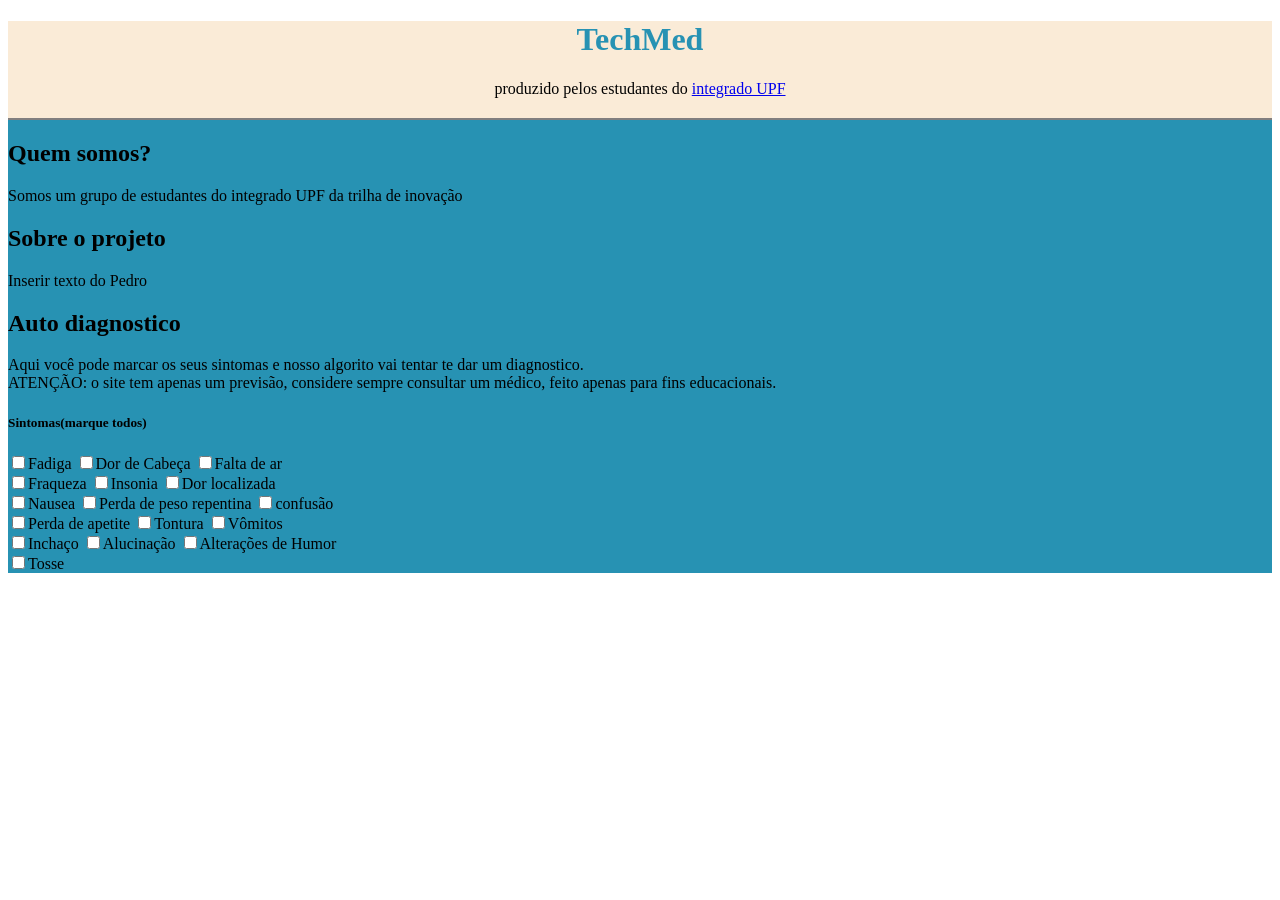
==== techmed_front.html @ 9df1e61e "Add files via upload" ====
<!DOCTYPE html>
<html lang="pt-BR">
<head>
    <meta charset="UTF-8">
    <title>Techmed</title>
    <link rel="stylesheet" href="techmed.css">
</head>
<body>
    <div class="branco">
    <h1>
        TechMed 
    </h1>
    <p class="ap">
        produzido pelos estudantes do 
        <a href="https://www.integradoupf.com.br/" target="_blank" rel="noopener noreferrer"> integrado UPF</a>
    </p>
    <div class="verde">
        <hr class="linha-separadora">
        <h2>
            Quem somos?
        </h2>
        <p>
            Somos um grupo de estudantes
            do integrado UPF da trilha de inovação
        </p>
        <h2>
            Sobre o projeto
        </h2>
        <p>
            Inserir texto  do Pedro
        </p>
        <h2>
            Auto diagnostico
        </h2>
        <p>
            Aqui você pode marcar os seus sintomas e nosso algorito vai tentar te dar um 
            diagnostico.<br>
            ATENÇÃO: o site tem apenas um previsão, considere sempre consultar um médico, feito
            apenas para fins educacionais.
        </p>
        <h5>Sintomas(marque todos)</h3>
        <input type="checkbox" placeholder="Fadiga">Fadiga
        <input type="checkbox" placeholder="Dor de Cabeça">Dor de Cabeça
        <input type="checkbox" placeholder="Falta de ar">Falta de ar
        <br>
        <input type="checkbox" placeholder="Fraqueza">Fraqueza
        <input type="checkbox" placeholder="Insonia">Insonia
        <input type="checkbox" placeholder="Dor">Dor localizada
        <br>
        <input type="checkbox" placeholder="Nausea">Nausea
        <input type="checkbox" placeholder="Perda de peso repentina">Perda de peso repentina
        <input type="checkbox" placeholder="Confusão">confusão
        <br>
        <input type="checkbox" placeholder="Perda apetite">Perda de apetite
        <input type="checkbox" placeholder="Tontura">Tontura
        <input type="checkbox" placeholder="Vomitos">Vômitos
        <br>
        <input type="checkbox" placeholder="Inchaco">Inchaço
        <input type="checkbox" placeholder="Alucinacao">Alucinação
        <input type="checkbox" placeholder="Humor">Alterações de Humor
        <br>
        <input type="checkbox" placeholder="Tosse">Tosse

    </div>
</body>
</html>
---- techmed.css ----
h1 {
    color: rgb(39, 146, 179);
    text-align: center;
}
.ap {
    text-align: center;
}
.linha-separadora {
  border: none;
  height: 2px;
  background-color: #817f7f;
  margin: 20px 0;
}
.branco {
    background-color: antiquewhite;
}
.verde {
    background-color: rgb(39, 146, 179) ;
}
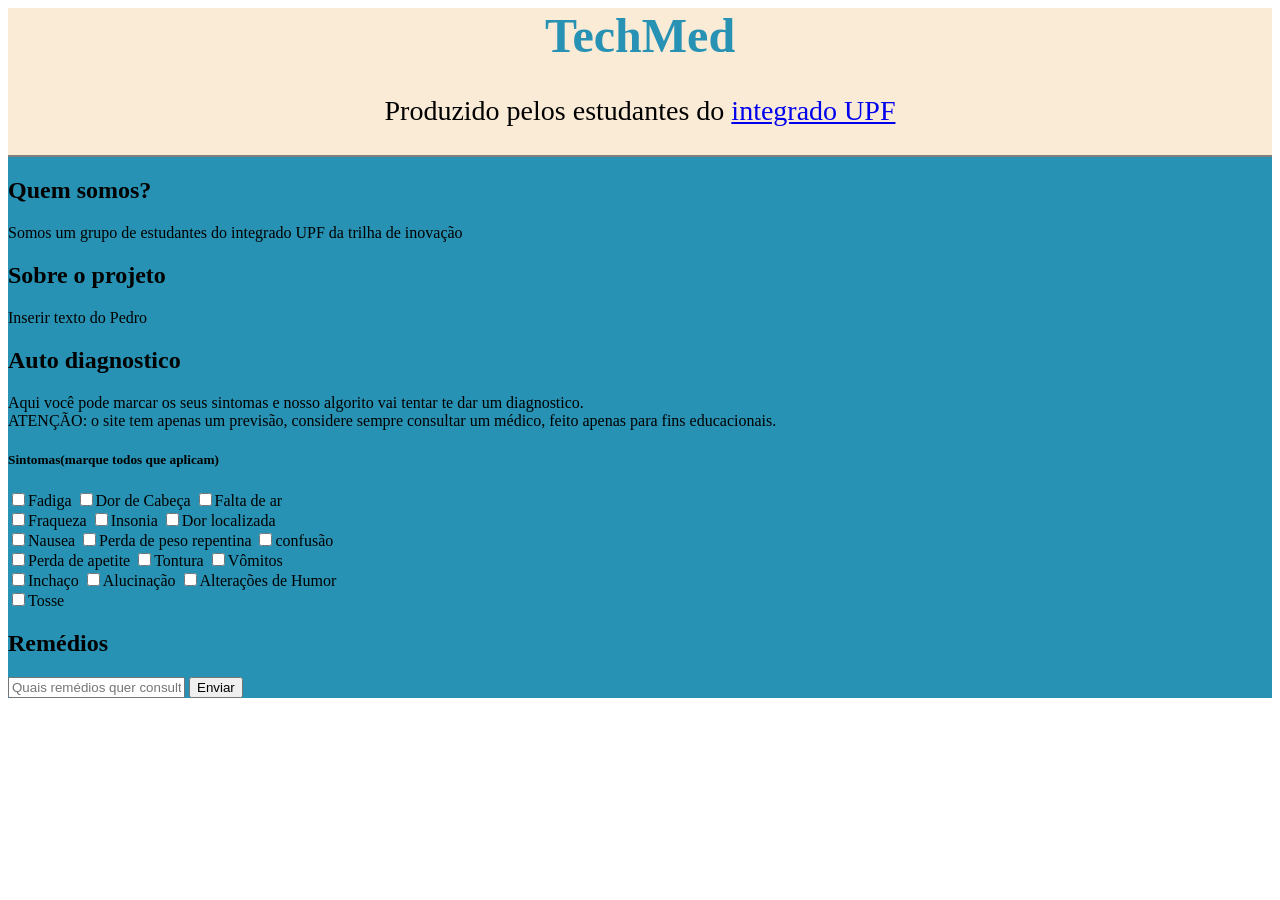
==== commit 97ecb93a: "Merge Commited all the old files and made a merge with what i would use" ====
--- a/techmed_front.html
+++ b/techmed_front.html
@@ -11,7 +11,7 @@
         TechMed 
     </h1>
     <p class="ap">
-        produzido pelos estudantes do 
+        Produzido pelos estudantes do 
         <a href="https://www.integradoupf.com.br/" target="_blank" rel="noopener noreferrer"> integrado UPF</a>
     </p>
     <div class="verde">
@@ -38,7 +38,7 @@
             ATENÇÃO: o site tem apenas um previsão, considere sempre consultar um médico, feito
             apenas para fins educacionais.
         </p>
-        <h5>Sintomas(marque todos)</h3>
+        <h5>Sintomas(marque todos que aplicam)</h3>
         <input type="checkbox" placeholder="Fadiga">Fadiga
         <input type="checkbox" placeholder="Dor de Cabeça">Dor de Cabeça
         <input type="checkbox" placeholder="Falta de ar">Falta de ar
@@ -61,6 +61,15 @@
         <br>
         <input type="checkbox" placeholder="Tosse">Tosse
 
+        <h2> 
+            Remédios
+        </h2>
+    
+    <p><input type="text" id="meuInput" class="caixa-texto" placeholder="Quais remédios quer consultar?"> 
+    <button onclick="coletar_respostas(2)">
+        Enviar
+    </button></p>
+    
     </div>
 </body>
 </html>
--- a/techmed.css
+++ b/techmed.css
@@ -1,9 +1,12 @@
 h1 {
+    margin-top: auto;
     color: rgb(39, 146, 179);
     text-align: center;
+    font-size: 48px;
 }
 .ap {
     text-align: center;
+    font-size: 28px;
 }
 .linha-separadora {
   border: none;
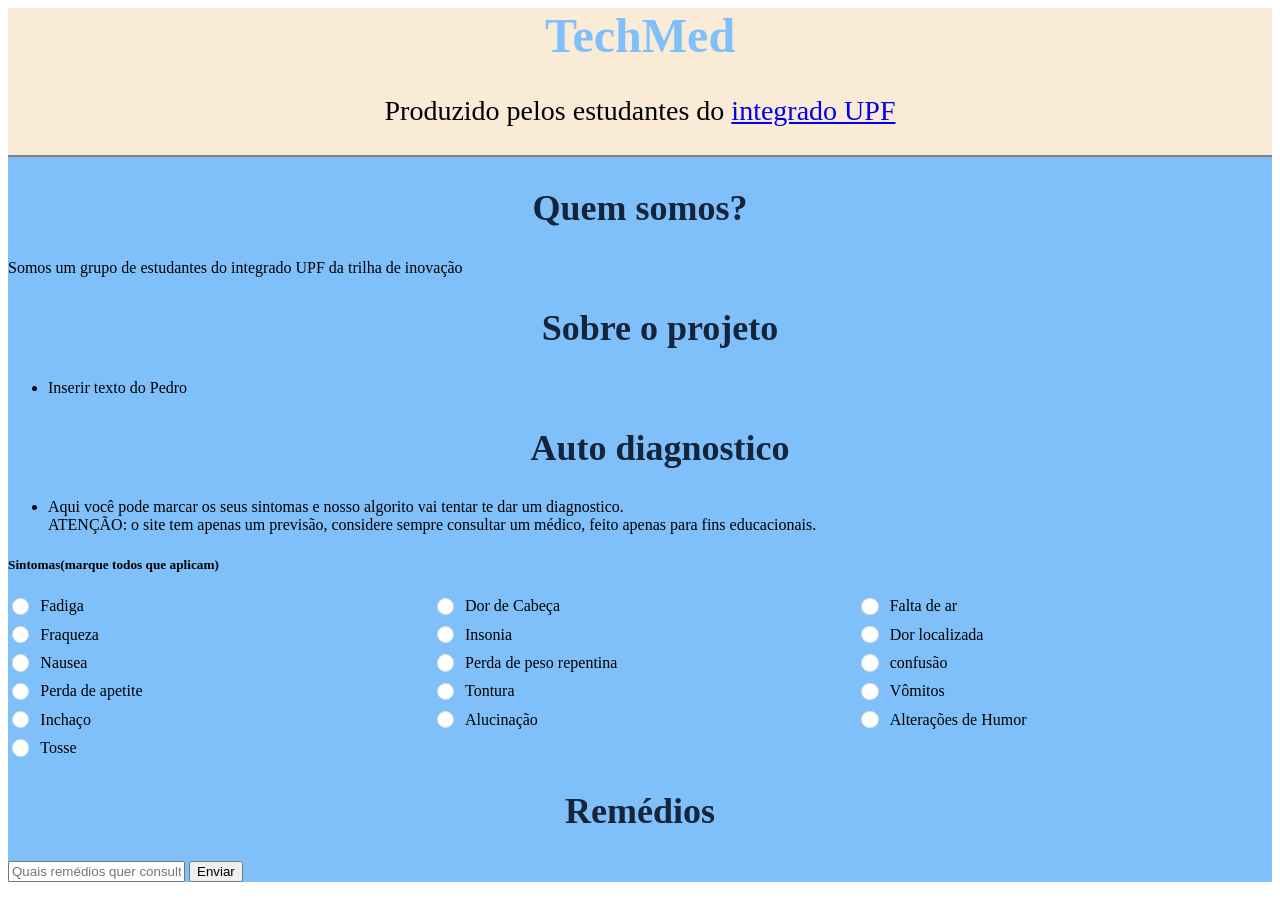
==== commit 9db09c63: "Add files via upload" ====
--- a/techmed_front.html
+++ b/techmed_front.html
@@ -23,50 +23,62 @@
             Somos um grupo de estudantes
             do integrado UPF da trilha de inovação
         </p>
-        <h2>
+        <ul><h2>
             Sobre o projeto
         </h2>
-        <p>
+        <li><p>
             Inserir texto  do Pedro
-        </p>
-        <h2>
+        </p></li></ul>
+        <ul><h2>
             Auto diagnostico
         </h2>
-        <p>
+        <li><p>
             Aqui você pode marcar os seus sintomas e nosso algorito vai tentar te dar um 
             diagnostico.<br>
             ATENÇÃO: o site tem apenas um previsão, considere sempre consultar um médico, feito
             apenas para fins educacionais.
-        </p>
+        </li></p></ul>
         <h5>Sintomas(marque todos que aplicam)</h3>
-        <input type="checkbox" placeholder="Fadiga">Fadiga
-        <input type="checkbox" placeholder="Dor de Cabeça">Dor de Cabeça
-        <input type="checkbox" placeholder="Falta de ar">Falta de ar
-        <br>
-        <input type="checkbox" placeholder="Fraqueza">Fraqueza
-        <input type="checkbox" placeholder="Insonia">Insonia
-        <input type="checkbox" placeholder="Dor">Dor localizada
-        <br>
-        <input type="checkbox" placeholder="Nausea">Nausea
-        <input type="checkbox" placeholder="Perda de peso repentina">Perda de peso repentina
-        <input type="checkbox" placeholder="Confusão">confusão
-        <br>
-        <input type="checkbox" placeholder="Perda apetite">Perda de apetite
-        <input type="checkbox" placeholder="Tontura">Tontura
-        <input type="checkbox" placeholder="Vomitos">Vômitos
-        <br>
-        <input type="checkbox" placeholder="Inchaco">Inchaço
-        <input type="checkbox" placeholder="Alucinacao">Alucinação
-        <input type="checkbox" placeholder="Humor">Alterações de Humor
-        <br>
-        <input type="checkbox" placeholder="Tosse">Tosse
-
+        <div class="sintomas" >
+            <label><input type="checkbox" placeholder="Fadiga" class="caixa-selecao">Fadiga
+            </label>
+            <label><input type="checkbox" placeholder="Dor de Cabeça" class="caixa-selecao">Dor de Cabeça
+            </label>
+            <label><input type="checkbox" placeholder="Falta de ar" class="caixa-selecao">Falta de ar  
+            </label>
+            <label><input type="checkbox" placeholder="Fraqueza" class="caixa-selecao">Fraqueza
+            </label>
+            <label><input type="checkbox" placeholder="Insonia" class="caixa-selecao">Insonia
+            </label>
+            <label><input type="checkbox" placeholder="Dor" class="caixa-selecao">Dor localizada
+            </label>
+            <label><input type="checkbox" placeholder="Nausea" class="caixa-selecao">Nausea
+            </label>
+            <label><input type="checkbox" placeholder="Perda de peso repentina" class="caixa-selecao">Perda de peso repentina
+            </label>
+            <label><input type="checkbox" placeholder="Confusão" class="caixa-selecao">confusão
+            </label>
+            <label><input type="checkbox" placeholder="Perda apetite" class="caixa-selecao">Perda de apetite
+            </label>
+            <label><input type="checkbox" placeholder="Tontura" class="caixa-selecao">Tontura
+            </label>
+            <label><input type="checkbox" placeholder="Vomitos" class="caixa-selecao">Vômitos
+            </label>
+            <label><input type="checkbox" placeholder="Inchaco" class="caixa-selecao">Inchaço
+            </label>
+            <label><input type="checkbox" placeholder="Alucinacao" class="caixa-selecao">Alucinação
+            </label>    
+            <label><input type="checkbox" placeholder="Humor" class="caixa-selecao">Alterações de Humor
+            </label>
+            <label><input type="checkbox" placeholder="Tosse" class="caixa-selecao">Tosse
+            </label>
+        </div>
         <h2> 
             Remédios
         </h2>
     
     <p><input type="text" id="meuInput" class="caixa-texto" placeholder="Quais remédios quer consultar?"> 
-    <button onclick="coletar_respostas(2)">
+    <button onclick="coletar()">
         Enviar
     </button></p>
     
--- a/techmed.css
+++ b/techmed.css
@@ -1,8 +1,13 @@
 h1 {
     margin-top: auto;
-    color: rgb(39, 146, 179);
+    color: #7FC0FA;
     text-align: center;
     font-size: 48px;
+}
+h2 {
+    color: #14243A;
+    text-align: center;
+    font-size: 36px;
 }
 .ap {
     text-align: center;
@@ -18,5 +23,30 @@
     background-color: antiquewhite;
 }
 .verde {
-    background-color: rgb(39, 146, 179) ;
+    background-color: #7FC0FA ;
+}
+.caixa-selecao{
+    width: 1.3em;
+    height: 1.3em;
+    background-color: white;
+    border-radius: 50%;
+    vertical-align: middle;
+    border: 1px solid #ddd;
+    appearance: none;
+    -webkit-appearance: none;
+    outline: none;
+    cursor: pointer;
+}
+.caixa-selecao:checked {
+    background-color: #14243A;
+}
+.sintomas {
+    display: grid;
+    grid-template-columns: 1fr 1fr 1fr;
+    gap: 5px 10px;
+}
+.sintomas label {
+    display: flex;
+    align-items: center;
+    gap: 8px; 
 }
